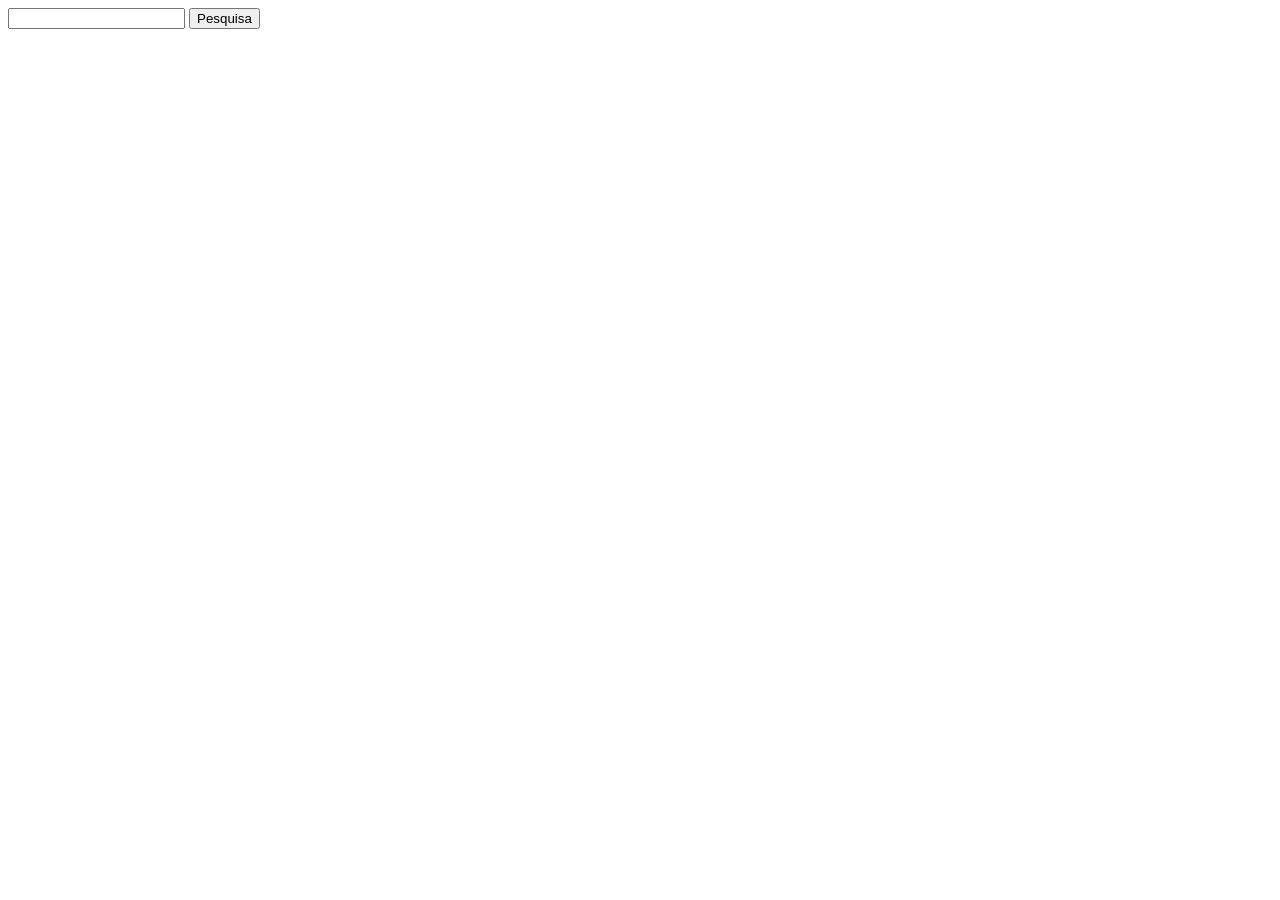
==== index.html @ d274db51 "requisição" ====
<!DOCTYPE html>
<html>
	<head>
		<title>Teste de requisição</title>
		<meta charset='utf-8'>
		<script src="jquery-1.12.3.js"></script>
		<script src="javascript.js"></script>
	</head>
	<body>
		<input type="text" id="products">
		<button id="submit">Pesquisa</button>
		<div id="conteudo">
		</div>
		<div id="conteud">
		</div>
	</body>
</html>
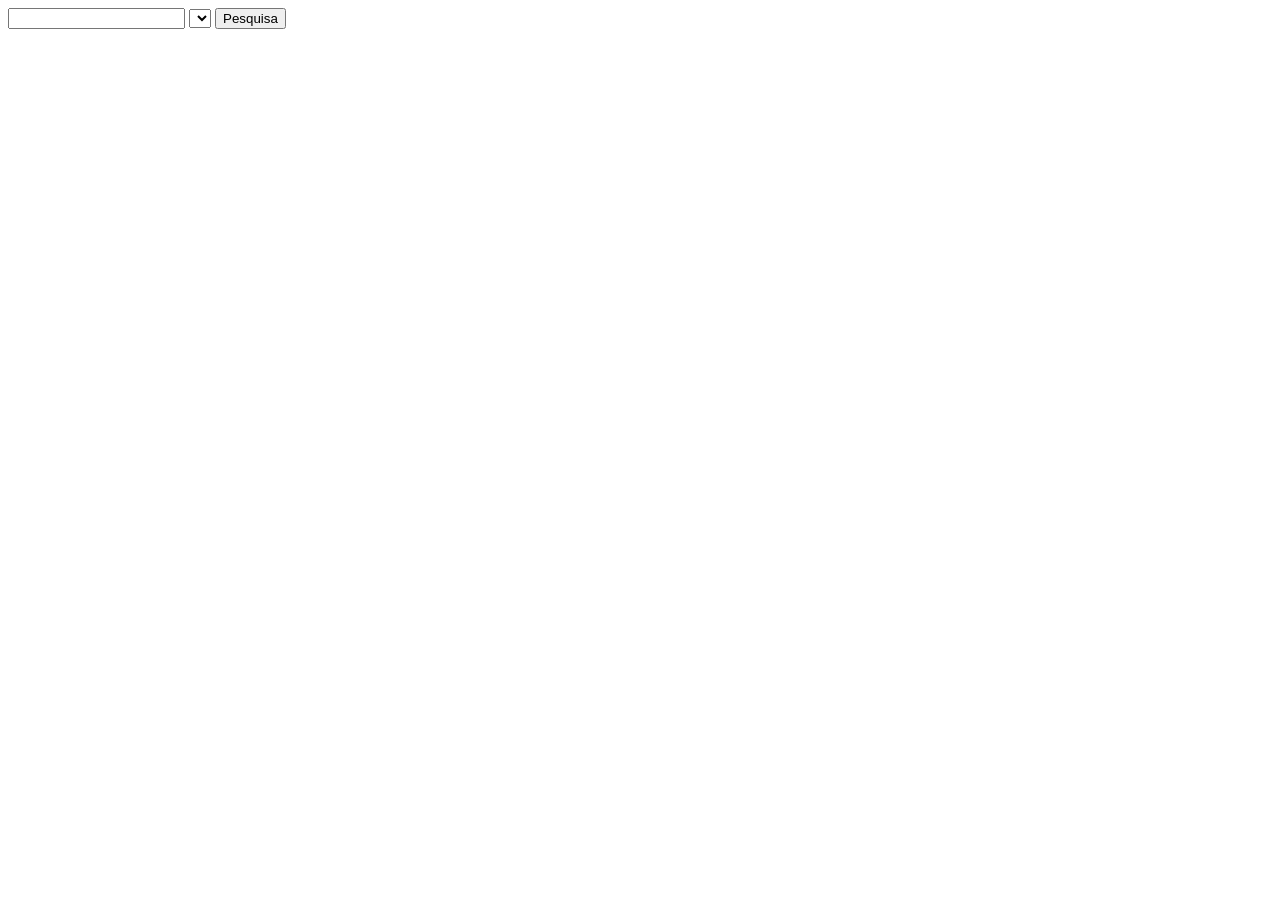
==== commit 969d963f: "select" ====
--- a/index.html
+++ b/index.html
@@ -8,10 +8,9 @@
 	</head>
 	<body>
 		<input type="text" id="products">
+		<select id="selecionar"></select>
 		<button id="submit">Pesquisa</button>
 		<div id="conteudo">
 		</div>
-		<div id="conteud">
-		</div>
 	</body>
 </html>
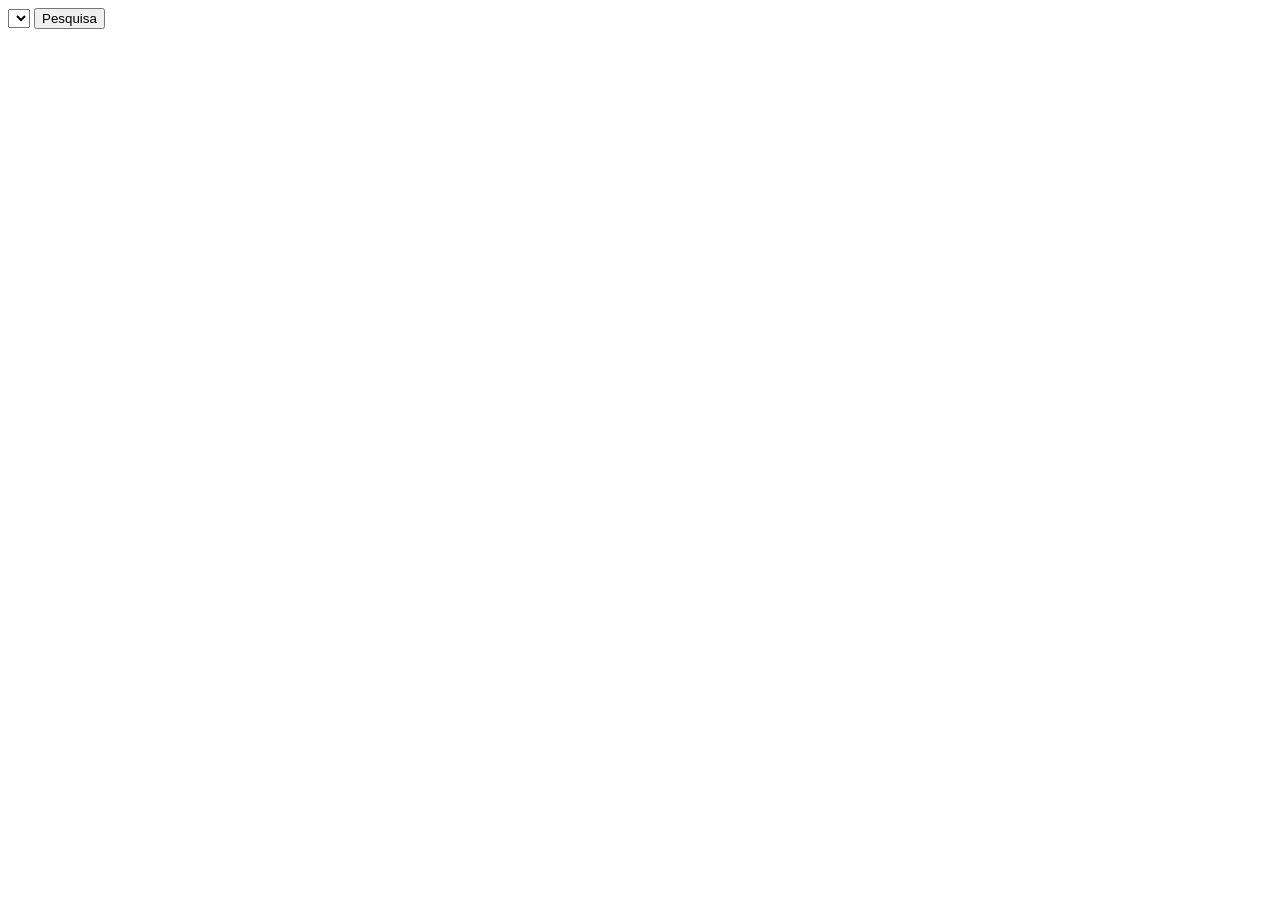
==== commit 43be2970: "select atualizado" ====
--- a/index.html
+++ b/index.html
@@ -7,7 +7,7 @@
 		<script src="javascript.js"></script>
 	</head>
 	<body>
-		<input type="text" id="products">
+		<!-- <input type="text" id="products"> -->
 		<select id="selecionar"></select>
 		<button id="submit">Pesquisa</button>
 		<div id="conteudo">
